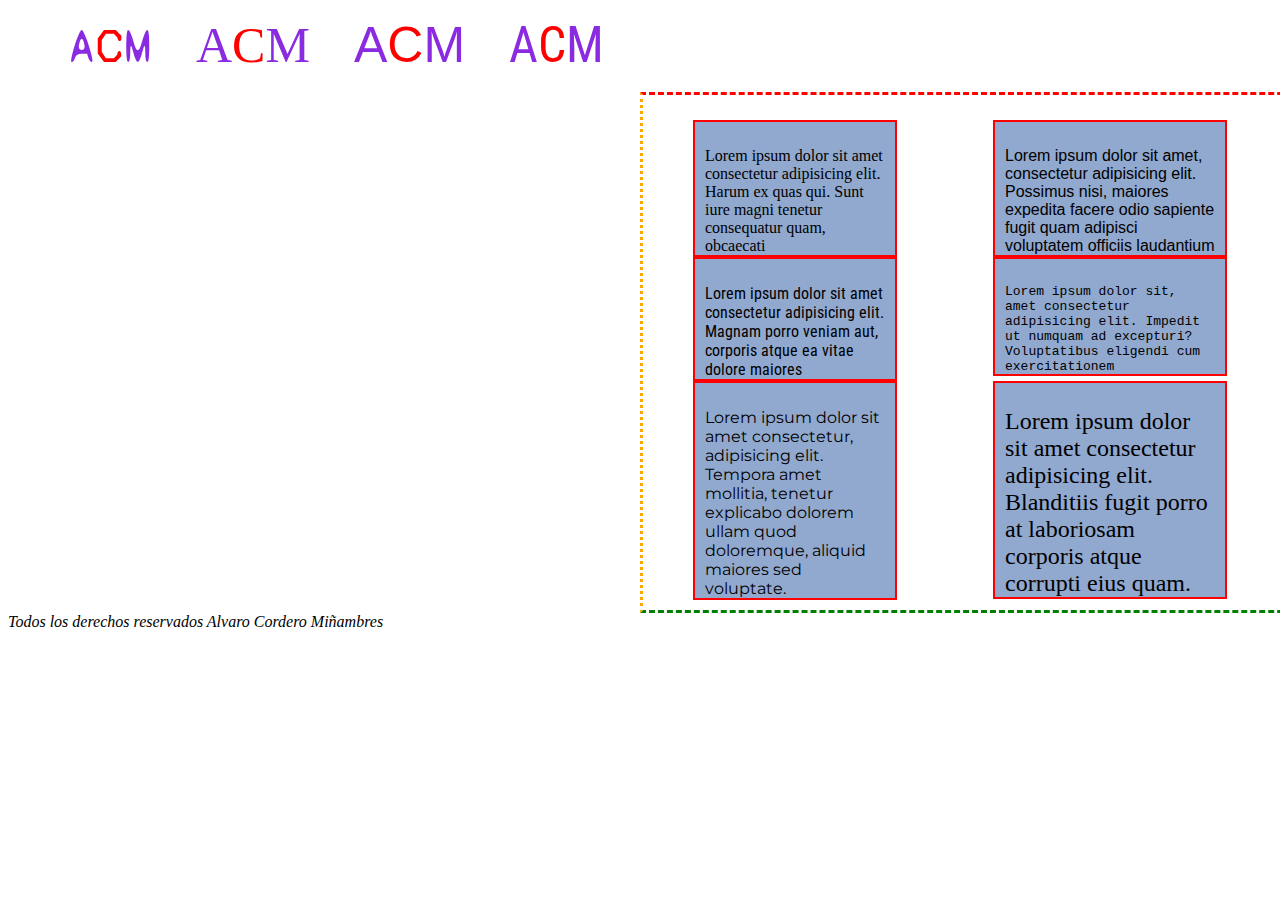
==== _UD2/08/index.html @ 795db0c7 "First version" ====
<!DOCTYPE html>
<html lang="en">

<head>
    <meta charset="UTF-8">
    <meta http-equiv="X-UA-Compatible" content="IE=edge">
    <meta name="viewport" content="width=device-width, initial-scale=1.0">
    <link rel="stylesheet" href="style.css">
    <link rel="preconnect" href="https://fonts.googleapis.com">
    <link rel="preconnect" href="https://fonts.gstatic.com" crossorigin>
    <link href="https://fonts.googleapis.com/css2?family=Roboto+Condensed&display=swap" rel="stylesheet">
    <link rel="preconnect" href="https://fonts.googleapis.com">
    <link rel="preconnect" href="https://fonts.gstatic.com" crossorigin>
    <link href="https://fonts.googleapis.com/css2?family=Montserrat&display=swap" rel="stylesheet">
    <link rel="preconnect" href="https://fonts.googleapis.com">
    <link rel="preconnect" href="https://fonts.gstatic.com" crossorigin>
    <link href="https://fonts.googleapis.com/css2?family=Syne+Mono&display=swap" rel="stylesheet">
    <title>HTML 08 Alvaro Cordero</title>
</head>

<body>
    <main>
        <figure>
            <a href="#" class="logo-1">A<span>C</span>M</a>
            <a href="#" class="logo-2">A<span>C</span>M</a>
            <a href="#" class="logo-3">A<span>C</span>M</a>
            <a href="#" class="logo-4">A<span>C</span>M</a>
        </figure>
        <div class="content">
            <div>Lorem ipsum dolor sit amet, consectetur adipisicing elit. Possimus nisi, maiores expedita facere odio
                sapiente fugit quam adipisci voluptatem officiis laudantium</div>
            <div>Lorem ipsum dolor sit amet consectetur adipisicing elit. Harum ex quas qui. Sunt iure magni tenetur
                consequatur quam, obcaecati </div>
            <div>Lorem ipsum dolor sit, amet consectetur adipisicing elit. Impedit ut numquam ad excepturi? Voluptatibus
                eligendi cum exercitationem </div>
            <div>Lorem ipsum dolor sit amet consectetur adipisicing elit. Magnam porro veniam aut, corporis atque ea
                vitae dolore maiores </div>
            <div>Lorem ipsum dolor sit amet consectetur adipisicing elit. Blanditiis fugit porro at laboriosam corporis
                atque corrupti eius quam. </div>
            <div>Lorem ipsum dolor sit amet consectetur, adipisicing elit. Tempora amet mollitia, tenetur explicabo
                dolorem ullam quod doloremque, aliquid maiores sed voluptate.</div>
        </div>
    </main>
</body>
<footer>
    <address>Todos los derechos reservados Alvaro Cordero Miñambres</address>
</footer>

</html>
---- _UD2/08/style.css ----
@font-face {
    font-family: 'Agave Nerd Font', cursive;
    src: url(fonts/agave\ regular\ Nerd\ Font\ Complete\ Mono.ttf);
}

a {
    text-decoration: none;
    font-size: 50px;
    padding: 20px;
}

.logo-1 {
    font-family: 'Syne Mono', monospace;
}

.logo-1 > span {
    color: red;
}

.logo-1 {
    color: blueviolet;
}

.logo-2 {
    font-family: 'Agave Nerd Font', cursive;
}

.logo-2 > span {
    color: red;
}

.logo-2 {
    color: blueviolet;
}

.logo-3 {
    font-family: Verdana, Geneva, Tahoma, sans-serif;
}

.logo-3 > span {
    color: red;
}

.logo-3 {
    color: blueviolet;
}

.logo-4 {
    font-family: 'Roboto Condensed';
}

.logo-4 > span {
    color: red;
}

.logo-4 {
    color: blueviolet;
}

div:nth-child(1) {
    font-family: sans-serif;
}

div:nth-child(2) {
    font-family: serif;
}

div:nth-child(3) {
    font-family: monospace;
}

div:nth-child(4) {
    font-family: 'Roboto Condensed';
}

div:nth-child(5) {
    font-family: 'Agave Nerd Font', cursive;
    font-size: 24px;
}

div:nth-child(6) {
    font-family: 'Montserrat';
}

.content {
    width: 100%;
    max-width: 600px;
    padding-top: 25px;
    padding-right: 50px;
    padding-left: 50px;
    padding-bottom: 10px;
    border: solid 1px;
    border-bottom: dashed green;
    border-top: dashed red;
    border-left: dotted orange;
    border-right: dotted red;
    position: absolute;
    left: 50%;
    

}

.content > div {
    width: 30%;
    max-width: 300px;
    padding-top: 25px;
    padding-right: 10px;
    padding-left: 10px;
    border: 2px solid red;
    background-color:#91a8cf;
}

div:nth-child(odd) {
    position: absolute;
    left: 50%;
}

div:nth-child(even) {
   position: relative;
}

footer {
    bottom: 0;
}
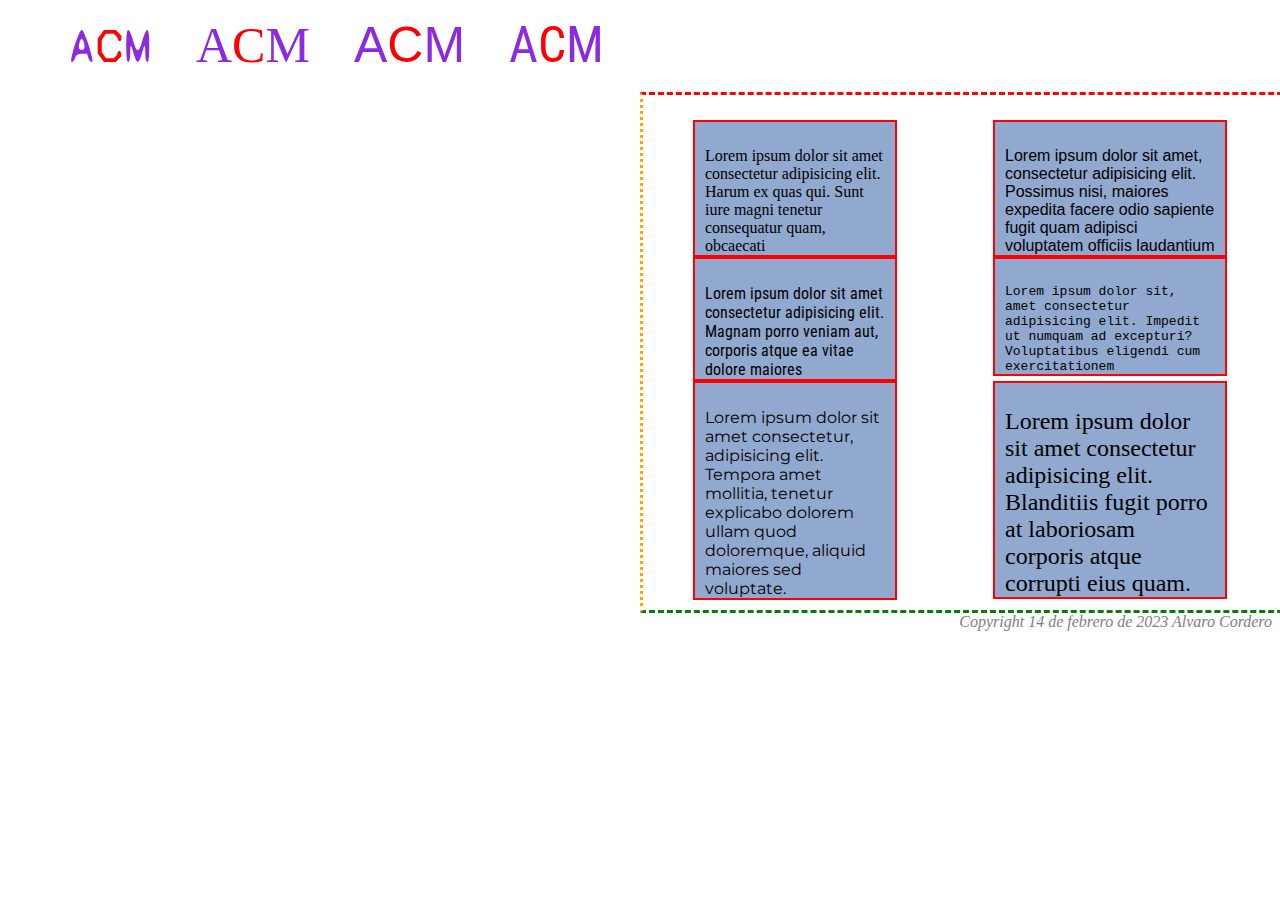
==== commit 904edd8b: "4 Tema XML" ====
--- a/_UD2/08/index.html
+++ b/_UD2/08/index.html
@@ -6,6 +6,7 @@
     <meta http-equiv="X-UA-Compatible" content="IE=edge">
     <meta name="viewport" content="width=device-width, initial-scale=1.0">
     <link rel="stylesheet" href="style.css">
+    <link rel="stylesheet" href="footer.css">
     <link rel="preconnect" href="https://fonts.googleapis.com">
     <link rel="preconnect" href="https://fonts.gstatic.com" crossorigin>
     <link href="https://fonts.googleapis.com/css2?family=Roboto+Condensed&display=swap" rel="stylesheet">
@@ -43,7 +44,7 @@
     </main>
 </body>
 <footer>
-    <address>Todos los derechos reservados Alvaro Cordero Miñambres</address>
+    <address>Copyright 14 de febrero de 2023 Alvaro Cordero</address>
 </footer>
 
 </html>--- a/_UD2/08/footer.css
+++ b/_UD2/08/footer.css
@@ -0,0 +1,6 @@
+footer {
+    bottom: 0;
+    display: flex;
+    justify-content: flex-end;
+    color: grey;
+}